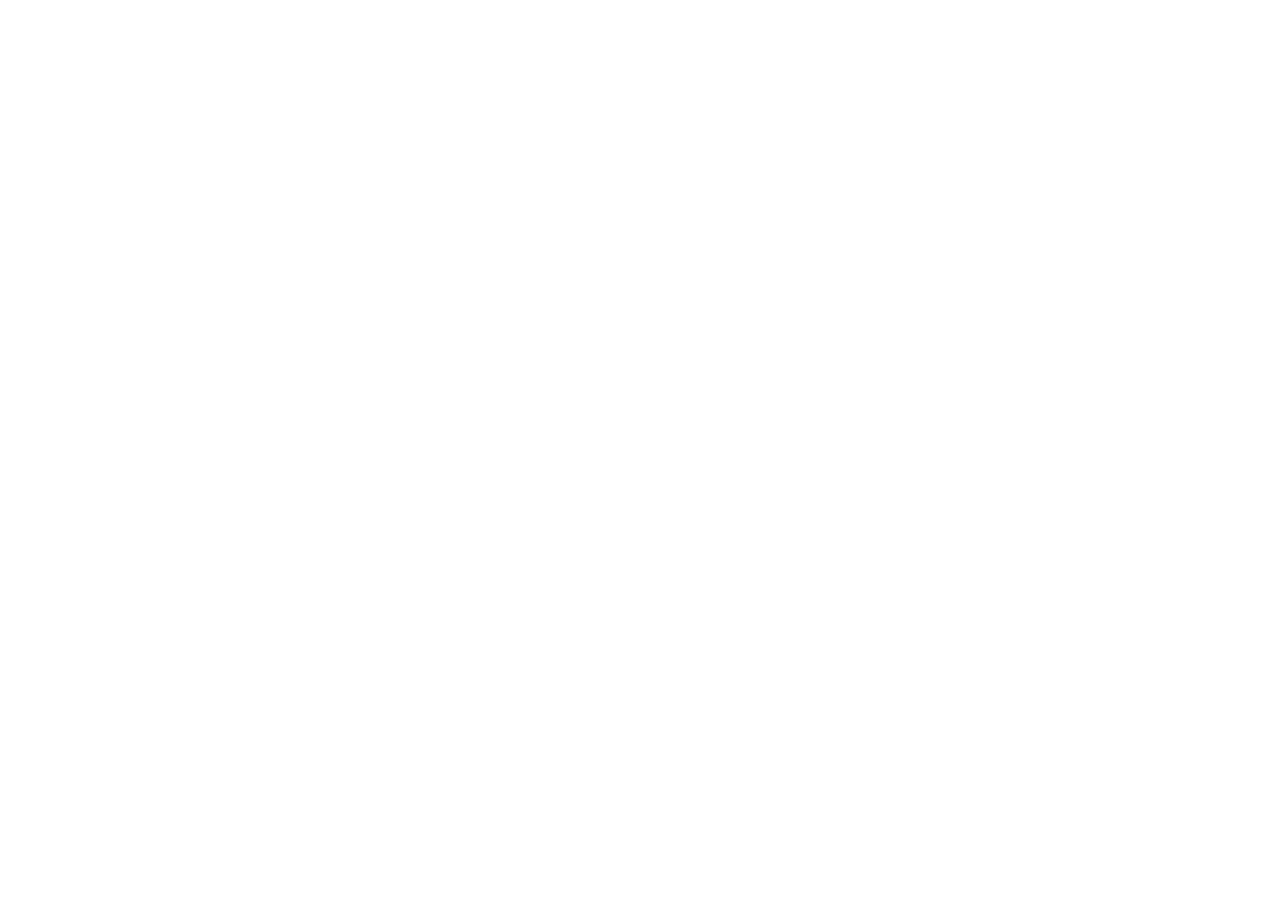
==== index.html @ 49b15dc8 "first commit" ====
<!DOCTYPE html>
<html lang="en">
  <head>
    <meta charset="UTF-8" />
    <meta name="viewport" content="width=device-width, initial-scale=1.0" />
    <title>Document</title>
  </head>
  <body></body>
</html>
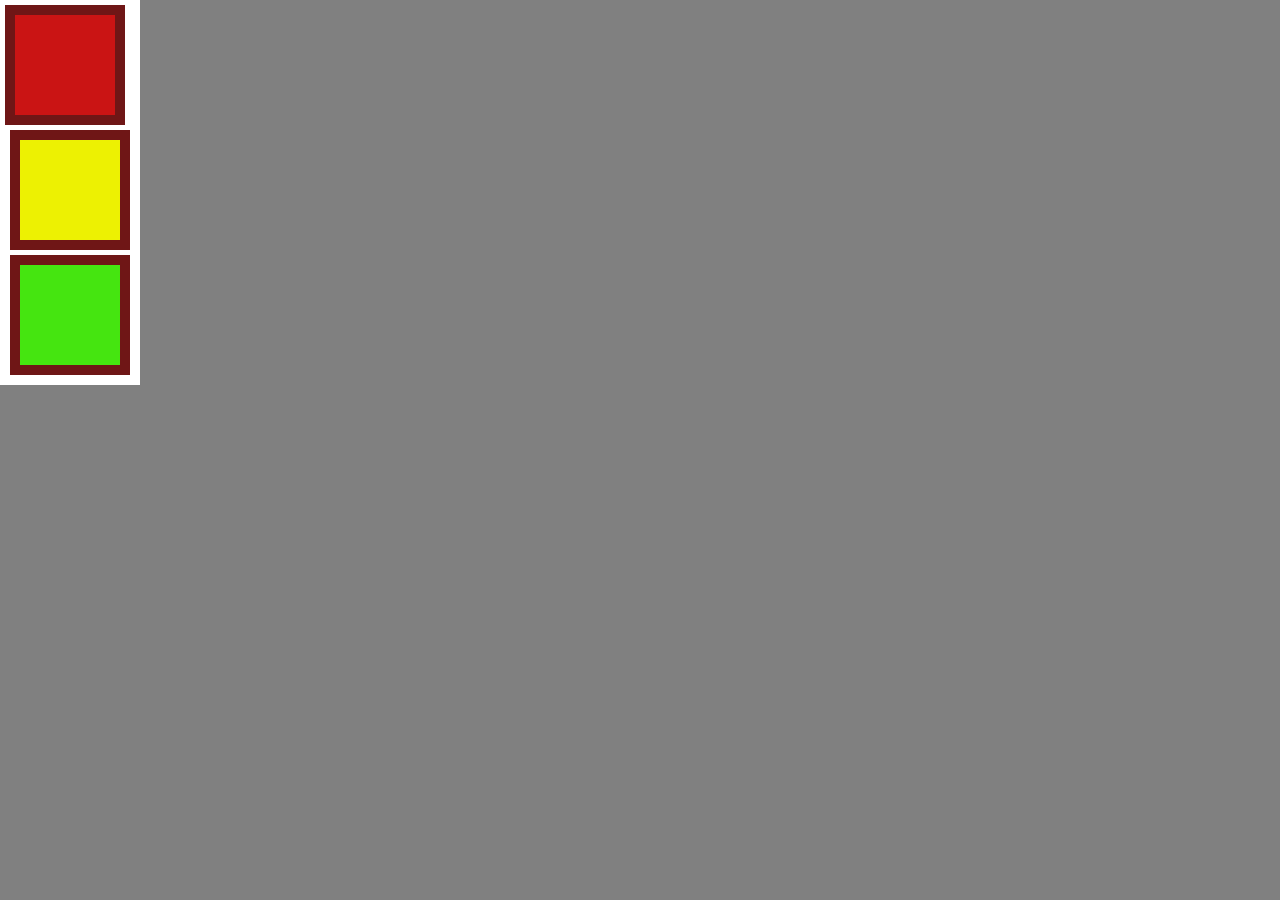
==== commit c90cc231: "css updated" ====
--- a/index.html
+++ b/index.html
@@ -3,7 +3,17 @@
   <head>
     <meta charset="UTF-8" />
     <meta name="viewport" content="width=device-width, initial-scale=1.0" />
+    <link rel="stylesheet" href="style.css" />
     <title>Document</title>
   </head>
-  <body></body>
+  <body>
+    <!-- <div class="box">my box</div> -->
+    <div class="container">
+      <div class="inner"></div>
+
+      <div class="inner1"></div>
+
+      <div class="inner2"></div>
+    </div>
+  </body>
 </html>
--- a/style.css
+++ b/style.css
@@ -0,0 +1,43 @@
+body {
+  background-color: grey;
+  margin: 0 auto;
+}
+.box {
+  width: 100px;
+  height: 100px;
+  background-color: blue;
+  color: white;
+  /* border-width: 20px;
+    border-color: black;
+    border-style: solid; */
+  border: 20px solid black;
+  margin: 20px;
+  padding-top: 10px;
+}
+
+.container {
+  display: inline-block;
+  background-color: rgb(255, 255, 255);
+  padding: 5px;
+}
+.inner {
+  background-color: rgb(202, 20, 20);
+  border: 10px solid rgb(111, 22, 22);
+  margin-bottom: 5px;
+  width: 100px;
+  height: 100px;
+}
+.inner1 {
+  background-color: rgb(237, 241, 2);
+  border: 10px solid rgb(111, 22, 22);
+  margin: 5px;
+  width: 100px;
+  height: 100px;
+}
+.inner2 {
+  background-color: rgb(69, 229, 16);
+  border: 10px solid rgb(111, 22, 22);
+  margin: 5px;
+  width: 100px;
+  height: 100px;
+}
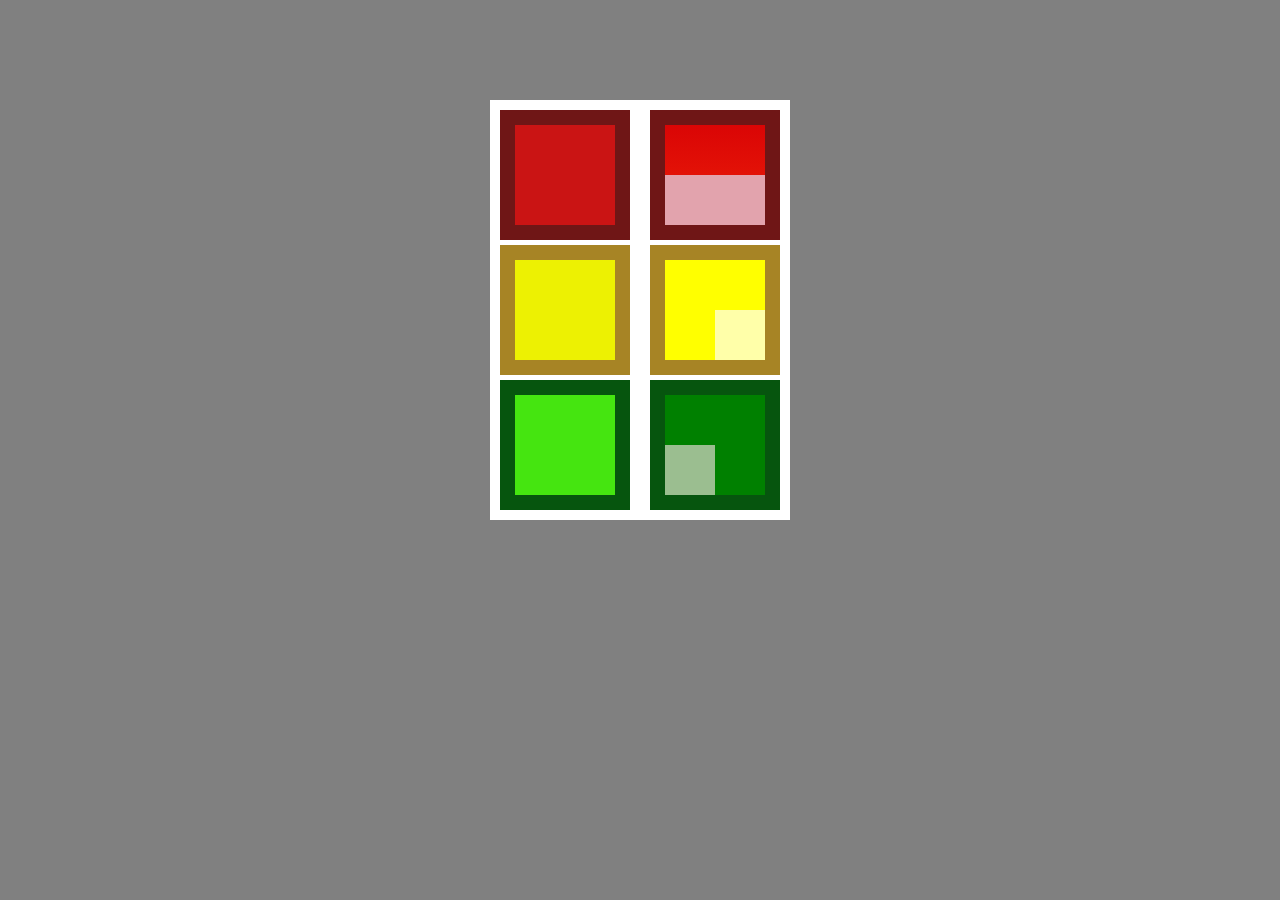
==== commit 483857cb: "updated" ====
--- a/index.html
+++ b/index.html
@@ -10,10 +10,13 @@
     <!-- <div class="box">my box</div> -->
     <div class="container">
       <div class="inner"></div>
-
       <div class="inner1"></div>
-
       <div class="inner2"></div>
+    </div>
+    <div class="container">
+      <div class="inner3"></div>
+      <div class="inner4"></div>
+      <div class="inner5"></div>
     </div>
   </body>
 </html>
--- a/style.css
+++ b/style.css
@@ -1,6 +1,14 @@
+* {
+  padding: 0;
+  margin: 0;
+}
 body {
+  margin-top: 100px;
   background-color: grey;
-  margin: 0 auto;
+  font-family: sans-serif;
+  display: flex;
+  justify-content: center;
+  align-items: center;
 }
 .box {
   width: 100px;
@@ -22,22 +30,65 @@
 }
 .inner {
   background-color: rgb(202, 20, 20);
-  border: 10px solid rgb(111, 22, 22);
-  margin-bottom: 5px;
+  border: 15px solid rgb(111, 22, 22);
+  margin: 5px;
   width: 100px;
   height: 100px;
 }
 .inner1 {
   background-color: rgb(237, 241, 2);
-  border: 10px solid rgb(111, 22, 22);
+  border: 15px solid rgb(167, 132, 37);
   margin: 5px;
   width: 100px;
   height: 100px;
 }
 .inner2 {
   background-color: rgb(69, 229, 16);
-  border: 10px solid rgb(111, 22, 22);
+  border: 15px solid rgb(6, 85, 14);
   margin: 5px;
   width: 100px;
   height: 100px;
 }
+.inner3 {
+  background: linear-gradient(
+    to top,
+    #e2a3ad 0%,
+    #e2a3ad 50%,
+    rgb(227, 18, 7) 50%,
+    rgb(218, 5, 5) 100%
+  );
+  border: 15px solid rgb(111, 22, 22);
+  margin: 5px;
+  width: 100px;
+  height: 100px;
+}
+.inner4 {
+  background-image: conic-gradient(
+    yellow 0deg,
+    yellow 90deg,
+    rgb(255, 255, 169) 90deg,
+    rgb(255, 255, 169) 180deg,
+    yellow 180deg,
+    yellow 270deg,
+    yellow 270deg
+  );
+  border: 15px solid rgb(167, 132, 37);
+  margin: 5px;
+  width: 100px;
+  height: 100px;
+}
+.inner5 {
+  background-image: conic-gradient(
+    green 0deg,
+    green 90deg,
+    green 90deg,
+    green 180deg,
+    rgb(155, 190, 144) 180deg,
+    rgb(155, 190, 144) 270deg,
+    green 270deg
+  );
+  border: 15px solid rgb(6, 85, 14);
+  margin: 5px;
+  width: 100px;
+  height: 100px;
+}
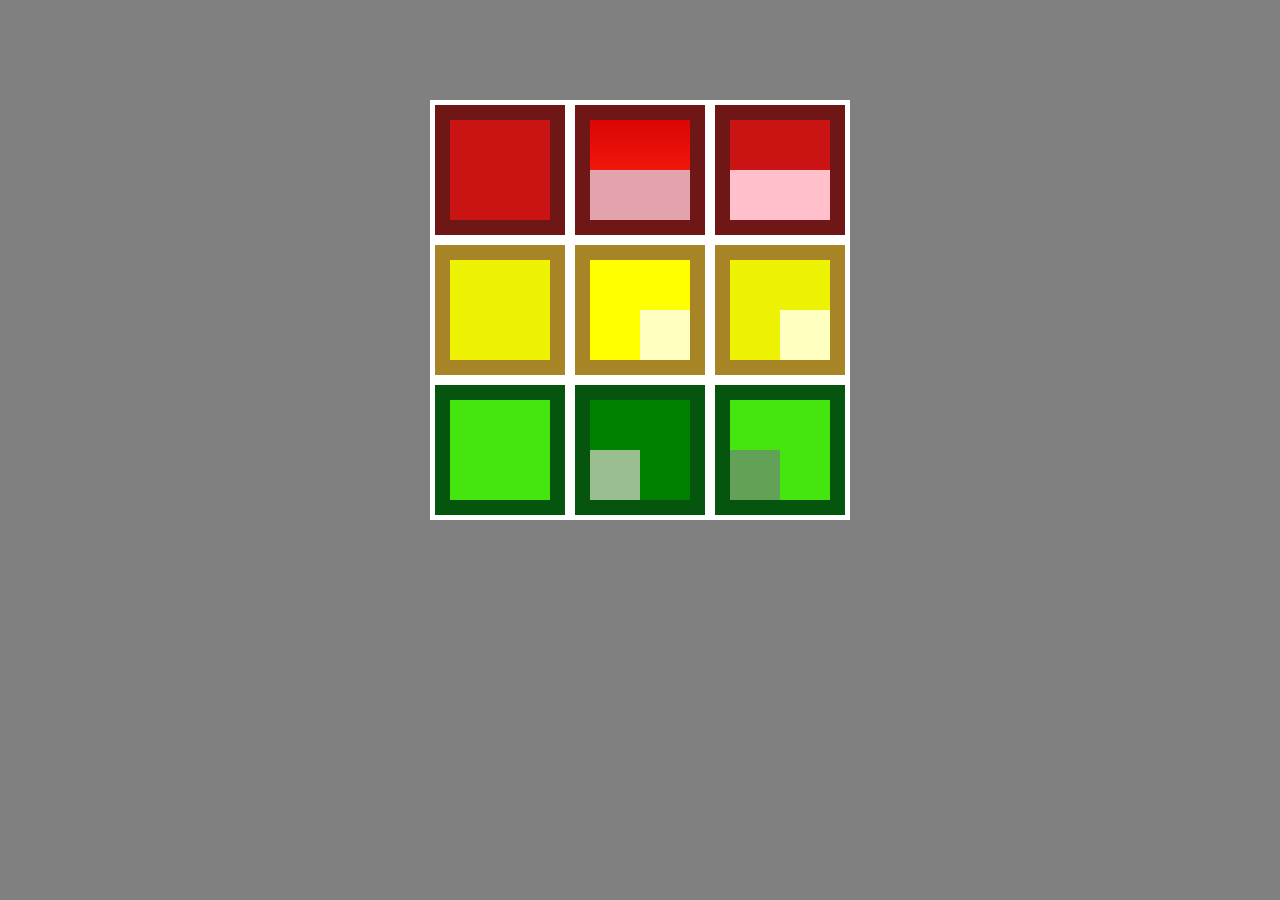
==== commit 5c6569d0: "Updated" ====
--- a/index.html
+++ b/index.html
@@ -7,16 +7,27 @@
     <title>Document</title>
   </head>
   <body>
-    <!-- <div class="box">my box</div> -->
     <div class="container">
-      <div class="inner"></div>
-      <div class="inner1"></div>
-      <div class="inner2"></div>
+      <div class="box1"></div>
+      <div class="box2"></div>
+      <div class="box3"></div>
     </div>
     <div class="container">
-      <div class="inner3"></div>
-      <div class="inner4"></div>
-      <div class="inner5"></div>
+      <div class="box4"></div>
+      <div class="box5"></div>
+      <div class="box6"></div>
+    </div>
+
+    <div class="container">
+      <div class="box1">
+        <div class="smallRedBox"></div>
+      </div>
+      <div class="box2">
+        <div class="smallYellowBox"></div>
+      </div>
+      <div class="box3">
+        <div class="smallGreenBox"></div>
+      </div>
     </div>
   </body>
 </html>
--- a/style.css
+++ b/style.css
@@ -1,60 +1,55 @@
 * {
-  padding: 0;
-  margin: 0;
+  padding: 0px;
+  margin: 0px;
 }
 body {
   margin-top: 100px;
   background-color: grey;
   font-family: sans-serif;
   display: flex;
+  align-items: center;
   justify-content: center;
-  align-items: center;
 }
-.box {
-  width: 100px;
-  height: 100px;
-  background-color: blue;
-  color: white;
-  /* border-width: 20px;
-    border-color: black;
-    border-style: solid; */
-  border: 20px solid black;
-  margin: 20px;
-  padding-top: 10px;
+.container {
+  background-color: rgb(255, 255, 255);
+  display: flex;
+  flex-direction: column;
 }
-
-.container {
-  display: inline-block;
-  background-color: rgb(255, 255, 255);
-  padding: 5px;
-}
-.inner {
+.box1 {
+  position: relative;
   background-color: rgb(202, 20, 20);
   border: 15px solid rgb(111, 22, 22);
   margin: 5px;
   width: 100px;
   height: 100px;
+  display: inline-block;
 }
-.inner1 {
+.box2 {
+  position: relative;
+  display: inline-block;
   background-color: rgb(237, 241, 2);
   border: 15px solid rgb(167, 132, 37);
   margin: 5px;
   width: 100px;
   height: 100px;
 }
-.inner2 {
+.box3 {
+  position: relative;
+  display: inline-block;
   background-color: rgb(69, 229, 16);
   border: 15px solid rgb(6, 85, 14);
   margin: 5px;
   width: 100px;
   height: 100px;
 }
-.inner3 {
+
+.box4 {
+  display: inline-block;
   background: linear-gradient(
     to top,
     #e2a3ad 0%,
     #e2a3ad 50%,
-    rgb(227, 18, 7) 50%,
+    rgb(241, 22, 10) 50%,
     rgb(218, 5, 5) 100%
   );
   border: 15px solid rgb(111, 22, 22);
@@ -62,12 +57,13 @@
   width: 100px;
   height: 100px;
 }
-.inner4 {
+.box5 {
+  display: inline-block;
   background-image: conic-gradient(
     yellow 0deg,
     yellow 90deg,
-    rgb(255, 255, 169) 90deg,
-    rgb(255, 255, 169) 180deg,
+    rgb(254, 255, 192) 90deg,
+    rgb(254, 255, 192) 180deg,
     yellow 180deg,
     yellow 270deg,
     yellow 270deg
@@ -77,7 +73,8 @@
   width: 100px;
   height: 100px;
 }
-.inner5 {
+.box6 {
+  display: inline-block;
   background-image: conic-gradient(
     green 0deg,
     green 90deg,
@@ -92,3 +89,27 @@
   width: 100px;
   height: 100px;
 }
+.smallRedBox {
+  position: absolute;
+  width: 100%;
+  height: 50%;
+  top: 50%;
+  background-color: pink;
+}
+
+.smallYellowBox {
+  position: absolute;
+  top: 50px;
+  right: 0;
+  width: 50%;
+  height: 50%;
+  background-color: rgb(254, 255, 192);
+}
+.smallGreenBox {
+  position: absolute;
+  top: 50px;
+  left: 0;
+  width: 50%;
+  height: 50%;
+  background-color: rgb(99, 162, 86);
+}
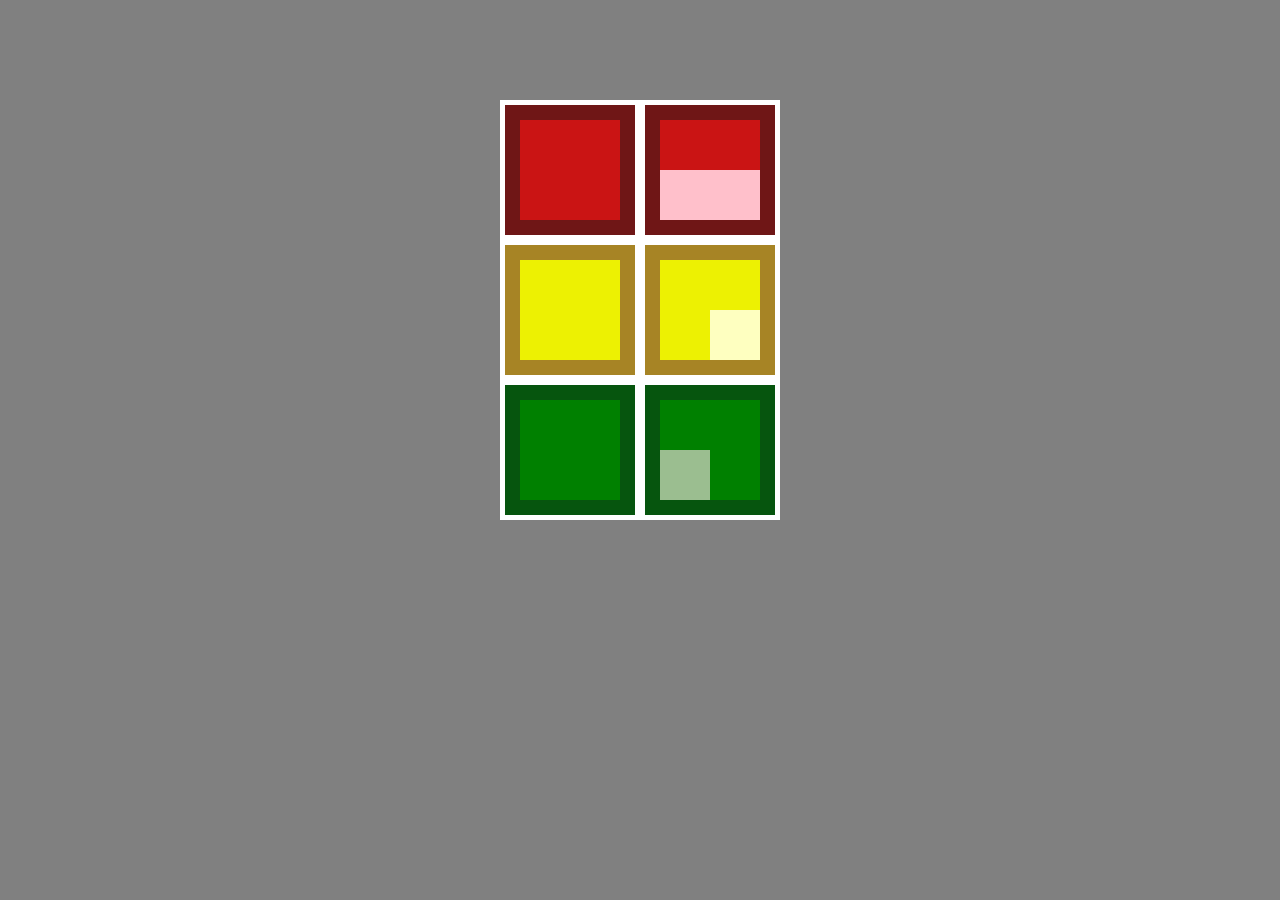
==== commit da50dd24: "CSS Trafikljus updated with Flex" ====
--- a/index.html
+++ b/index.html
@@ -13,12 +13,6 @@
       <div class="box3"></div>
     </div>
     <div class="container">
-      <div class="box4"></div>
-      <div class="box5"></div>
-      <div class="box6"></div>
-    </div>
-
-    <div class="container">
       <div class="box1">
         <div class="smallRedBox"></div>
       </div>
--- a/style.css
+++ b/style.css
@@ -16,17 +16,20 @@
   flex-direction: column;
 }
 .box1 {
-  position: relative;
   background-color: rgb(202, 20, 20);
   border: 15px solid rgb(111, 22, 22);
   margin: 5px;
   width: 100px;
   height: 100px;
-  display: inline-block;
+  display: flex;
+  flex-direction: column;
+  justify-content: end;
 }
 .box2 {
-  position: relative;
-  display: inline-block;
+  display: flex;
+  flex-direction: column;
+  justify-content: end;
+  align-items: end;
   background-color: rgb(237, 241, 2);
   border: 15px solid rgb(167, 132, 37);
   margin: 5px;
@@ -34,82 +37,29 @@
   height: 100px;
 }
 .box3 {
-  position: relative;
-  display: inline-block;
-  background-color: rgb(69, 229, 16);
+  display: flex;
+  flex-direction: column;
+  justify-content: end;
+  background-color: green;
   border: 15px solid rgb(6, 85, 14);
   margin: 5px;
   width: 100px;
   height: 100px;
 }
 
-.box4 {
-  display: inline-block;
-  background: linear-gradient(
-    to top,
-    #e2a3ad 0%,
-    #e2a3ad 50%,
-    rgb(241, 22, 10) 50%,
-    rgb(218, 5, 5) 100%
-  );
-  border: 15px solid rgb(111, 22, 22);
-  margin: 5px;
-  width: 100px;
-  height: 100px;
-}
-.box5 {
-  display: inline-block;
-  background-image: conic-gradient(
-    yellow 0deg,
-    yellow 90deg,
-    rgb(254, 255, 192) 90deg,
-    rgb(254, 255, 192) 180deg,
-    yellow 180deg,
-    yellow 270deg,
-    yellow 270deg
-  );
-  border: 15px solid rgb(167, 132, 37);
-  margin: 5px;
-  width: 100px;
-  height: 100px;
-}
-.box6 {
-  display: inline-block;
-  background-image: conic-gradient(
-    green 0deg,
-    green 90deg,
-    green 90deg,
-    green 180deg,
-    rgb(155, 190, 144) 180deg,
-    rgb(155, 190, 144) 270deg,
-    green 270deg
-  );
-  border: 15px solid rgb(6, 85, 14);
-  margin: 5px;
-  width: 100px;
-  height: 100px;
-}
 .smallRedBox {
-  position: absolute;
   width: 100%;
   height: 50%;
-  top: 50%;
   background-color: pink;
 }
 
 .smallYellowBox {
-  position: absolute;
-  top: 50px;
-  right: 0;
   width: 50%;
   height: 50%;
   background-color: rgb(254, 255, 192);
 }
 .smallGreenBox {
-  position: absolute;
-  top: 50px;
-  left: 0;
   width: 50%;
   height: 50%;
-  background-color: rgb(99, 162, 86);
+  background-color: rgb(155, 190, 144);
 }
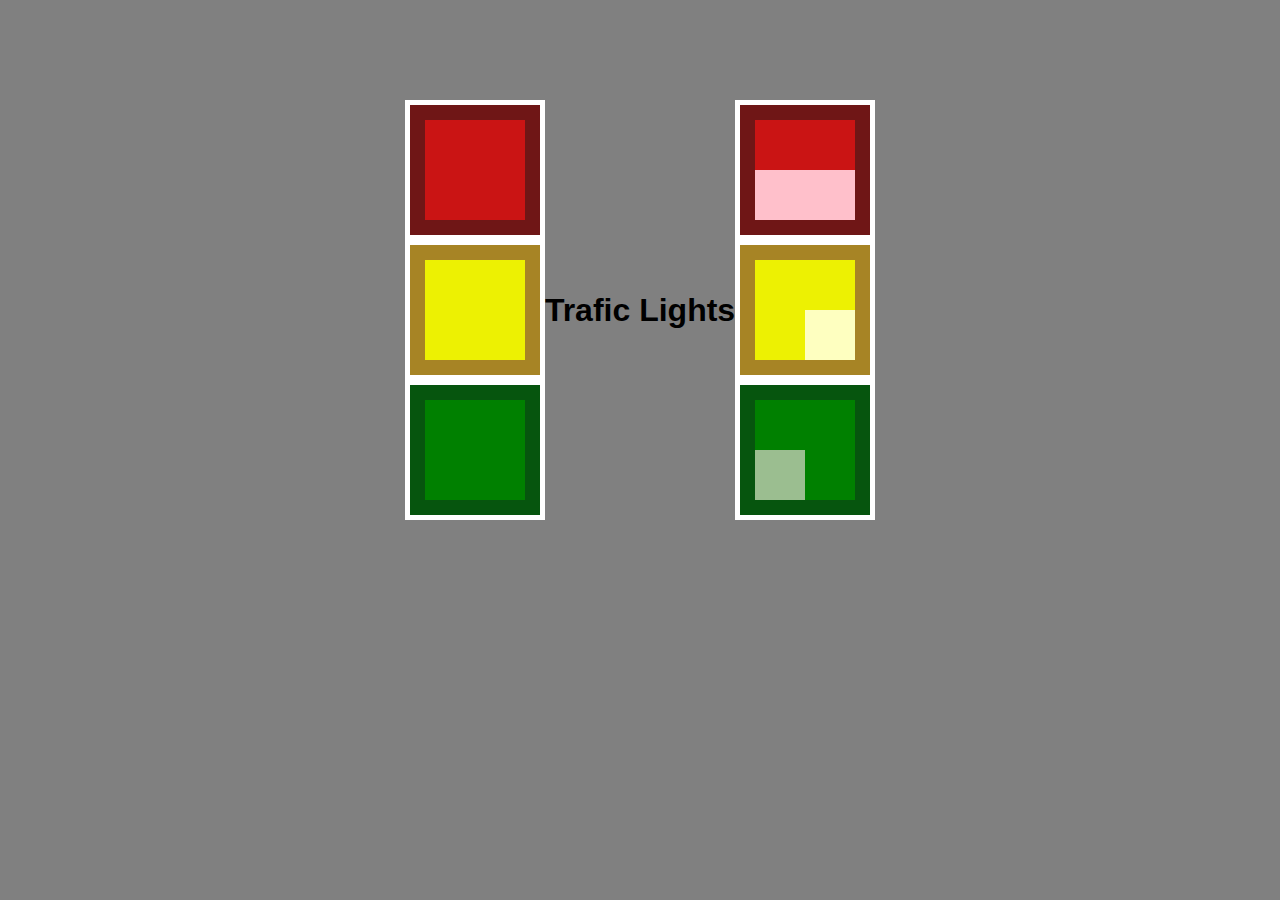
==== commit 1e2f4867: "updated" ====
--- a/index.html
+++ b/index.html
@@ -4,7 +4,7 @@
     <meta charset="UTF-8" />
     <meta name="viewport" content="width=device-width, initial-scale=1.0" />
     <link rel="stylesheet" href="style.css" />
-    <title>Document</title>
+    <title>TrafikLjus</title>
   </head>
   <body>
     <div class="container">
@@ -12,6 +12,7 @@
       <div class="box2"></div>
       <div class="box3"></div>
     </div>
+    <h1>Trafic Lights</h1>
     <div class="container">
       <div class="box1">
         <div class="smallRedBox"></div>
